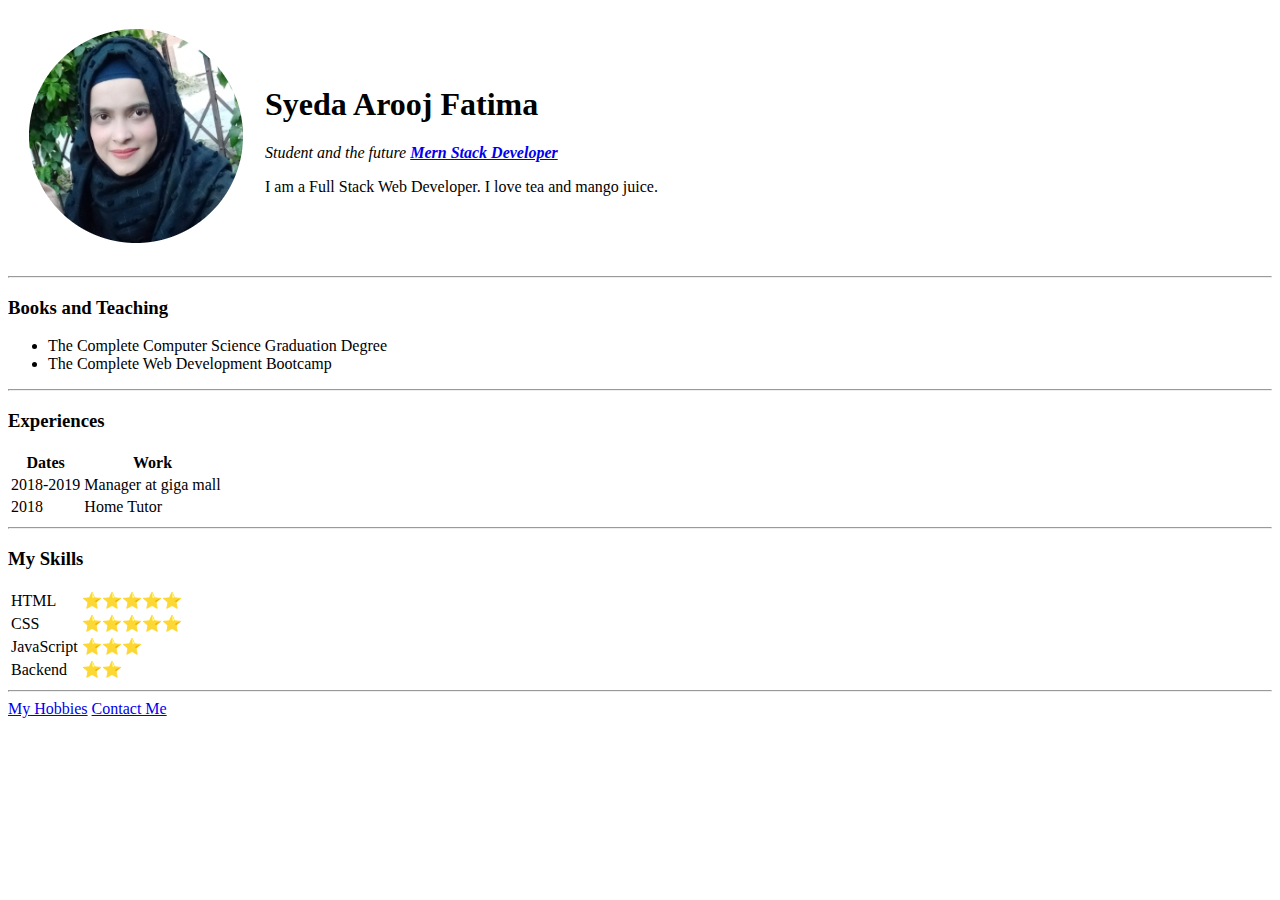
==== index.html @ e8133f88 "Update index.html" ====
<!DOCTYPE html>
<html lang="en">
<head>
    <meta charset="UTF-8">
    <meta name="viewport" content="width=device-width, initial-scale=1.0">
    <title>Arooj Personal Site</title>
</head>
<body>
    <table cellspacing="20">
        <tr>
            <td><img src="/images/arooj.png" alt="arooj profile photo"></td>
            <td><h1>Syeda Arooj Fatima</h1>
                <p><em>Student and the future <strong><a href="https://www.simplilearn.com/tutorials/mongodb-tutorial/what-is-mern-stack-introduction-and-examples#:~:text=MERN%20stack%20is%20a%20collection,stack%20are%20all%20JS%2Dbased.">Mern Stack Developer</a></strong></em></p>
                <p>I am a Full Stack Web Developer. I love tea and mango juice.</p></td>
        </tr>
    </table>

    <hr>
  
    <h3>Books and Teaching</h3>
    <ul>
        <li>The Complete Computer Science Graduation Degree</li>
        <li>The Complete Web Development Bootcamp</li>
    </ul>
    <hr>
    <h3>Experiences</h3>
    <table>
        <tr>
            <th>Dates</th>
            <th>Work</th>
        </tr>
        <tr>
            <td>2018-2019</td>
            <td>Manager at giga mall</td>
        </tr>
        <tr>
            <td>2018</td>
            <td>Home Tutor</td>
        </tr>
    </table>
    <hr>
    <h3>My Skills</h3>
    <table>
        <tr>
            <td>HTML</td>
            <!--shortcut key to pick emoji in text editor on windows 10 are window + . or window + ;-->
            <td>⭐⭐⭐⭐⭐</td>
        </tr>
        <tr>
            <td>CSS</td>
            <!--shortcut key to pick emoji in text editor on windows 10 are window + . or window + ;-->
            <td>⭐⭐⭐⭐⭐</td>
        </tr>
        <tr>
            <td>JavaScript</td>
            <!--shortcut key to pick emoji in text editor on windows 10 are window + . or window + ;-->
            <td>⭐⭐⭐</td>
        </tr>
        <tr>
            <td>Backend</td>
            <!--shortcut key to pick emoji in text editor on windows 10 are window + . or window + ;-->
            <td>⭐⭐</td>
        </tr>
    </table>
    <hr>
    <a href="hobbies.html">My Hobbies</a>
    <a href="contact-me.html">Contact Me</a>
</body>
</html>
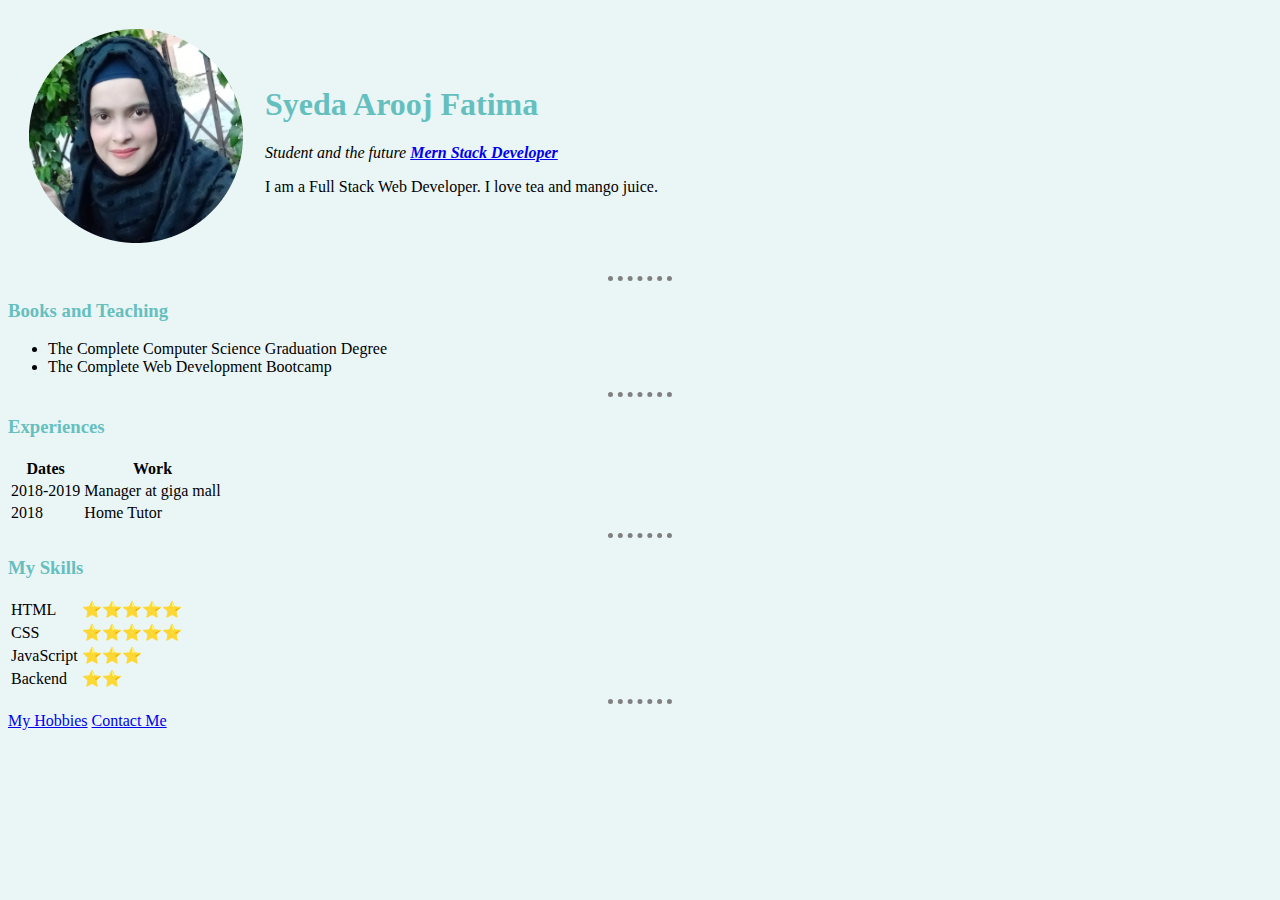
==== commit f9120603: "Update index.html" ====
--- a/index.html
+++ b/index.html
@@ -4,6 +4,7 @@
     <meta charset="UTF-8">
     <meta name="viewport" content="width=device-width, initial-scale=1.0">
     <title>Arooj Personal Site</title>
+    <link rel="stylesheet" href="/css/styles.css"/>
 </head>
 <body>
     <table cellspacing="20">
--- a/css/styles.css
+++ b/css/styles.css
@@ -0,0 +1,16 @@
+body{
+    background-color: #EAF6F6;
+}
+hr {
+        border-style: none;
+        border-top-style: dotted;
+        border-color: grey;
+        border-width: 5px;
+        width: 5%;
+}
+h1{
+    color:#66BFBF;
+}
+h3{
+    color:#66BFBF;
+}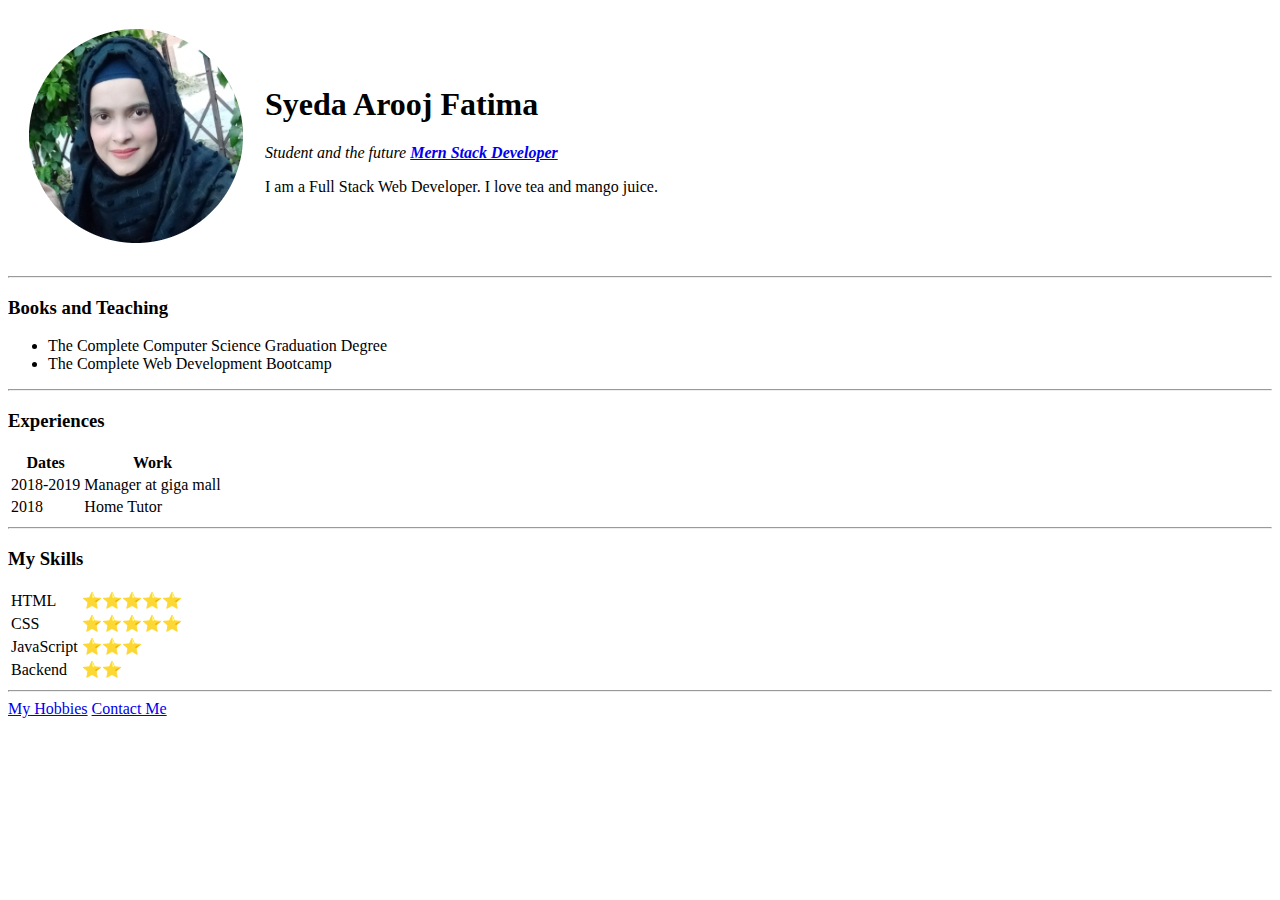
==== commit 8f1ee1ad: "Update index.html" ====
--- a/index.html
+++ b/index.html
@@ -4,7 +4,7 @@
     <meta charset="UTF-8">
     <meta name="viewport" content="width=device-width, initial-scale=1.0">
     <title>Arooj Personal Site</title>
-    <link rel="stylesheet" href="/css/styles.css"/>
+
 </head>
 <body>
     <table cellspacing="20">
